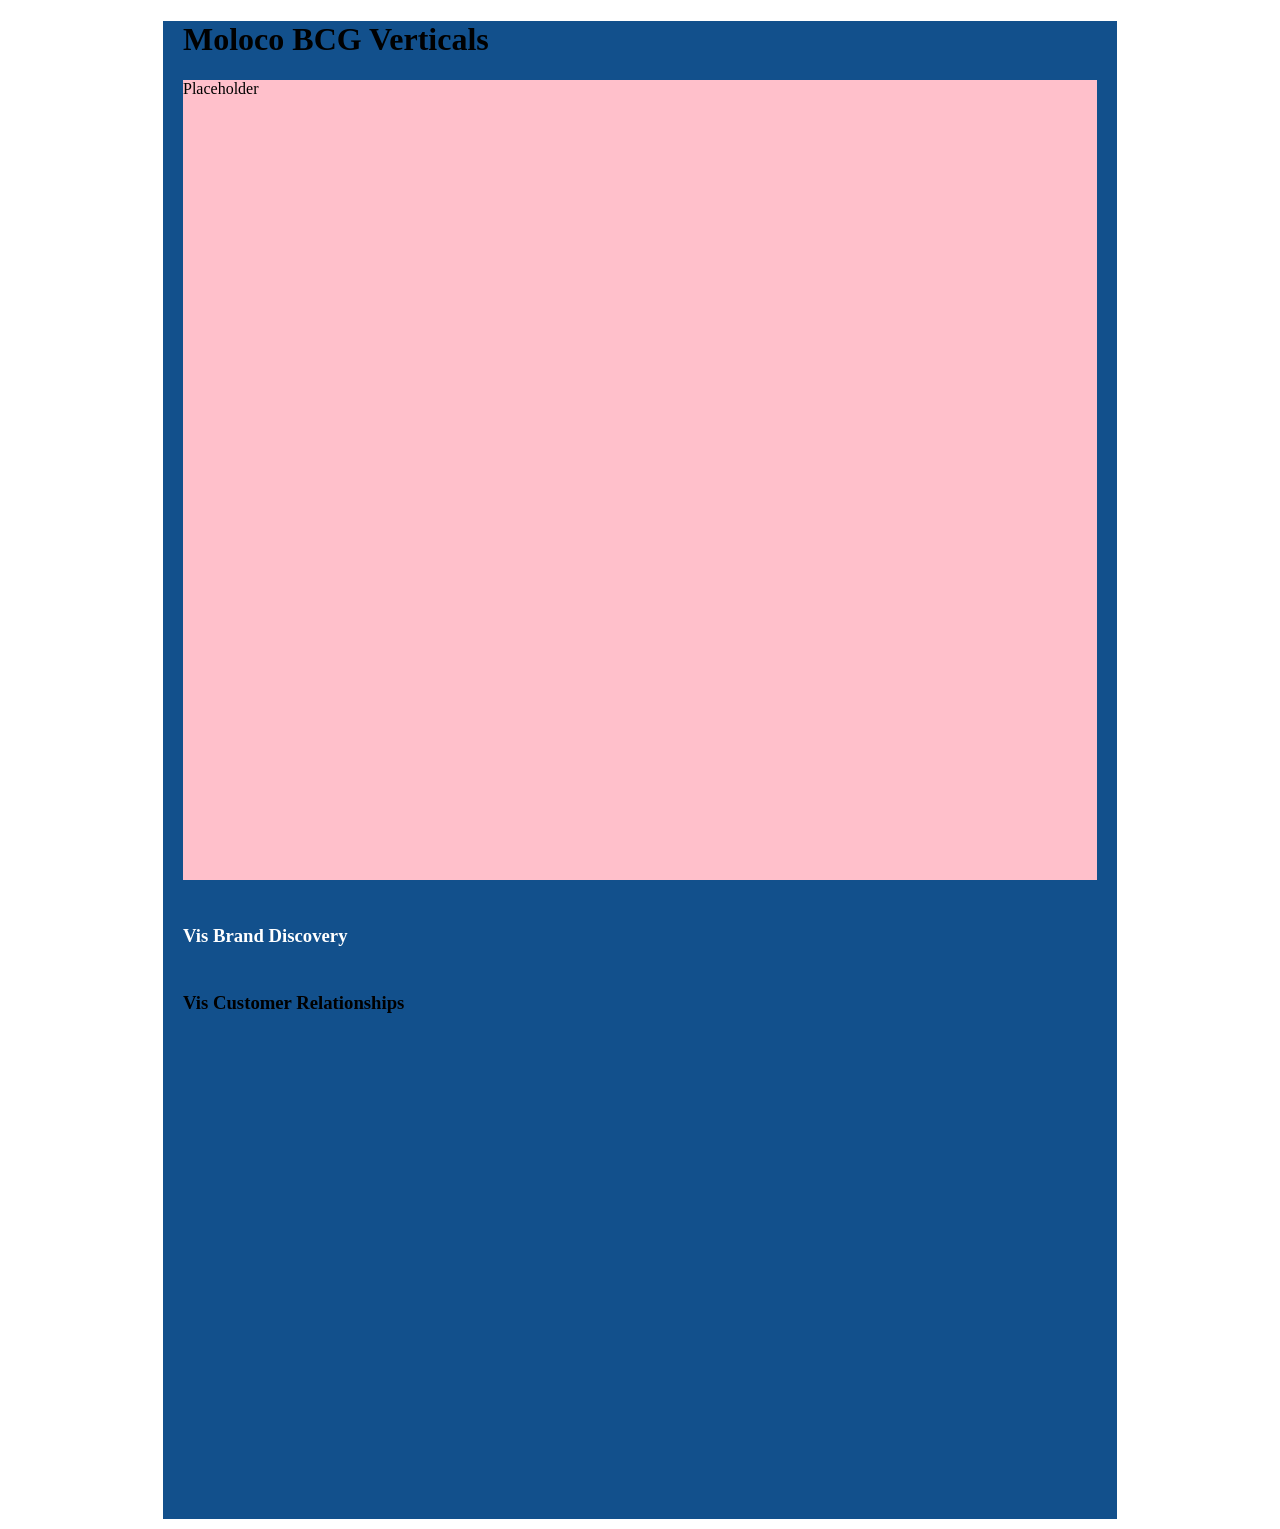
==== index.html @ a951365f "Fix brand discovery chart arc calculation and added debugging" ====
<!doctype html>
<html lang="en">
  <head>
    <meta charset="UTF-8" />
    <meta name="viewport" content="width=device-width, initial-scale=1.0" />
    <link
      rel="icon"
      type="image/x-icon"
      href="https://cdn.prod.website-files.com/6237fca0466ffd9274a1dbdd/6837ad870bcfe07db2c6fd46_Moloco-Favicon.png"
    />

    <link rel="preconnect" href="https://fonts.googleapis.com" />
    <link rel="preconnect" href="https://fonts.gstatic.com" crossorigin />
    <link
      href="https://fonts.googleapis.com/css2?family=Montserrat:ital,wght@0,100..900;1,100..900&family=Space+Grotesk:wght@300..700&display=swap"
      rel="stylesheet"
    />

    <title>Moloco BCG Verticals</title>

    <link
      href="https://cdn.prod.website-files.com/6840aa0a8618d62fc45c880b/css/moloco-dev-fe1ad8f7cd7b0044412719ec9624.shared.f58cd39f7.min.css"
      rel="stylesheet"
      type="text/css"
    />
    <link rel="stylesheet" href="./style.css" />
    <style>
      :root {
        --black: black;
        --font: Montserrat, sans-serif;
        --blue-dark: #000a73;
        --h1: 2.8rem;
        --h2: 2.7rem;
        --letter-spacing: -1px;
        --h3: 1.5rem;
        --h4: 1.2rem;
        --h5: 1rem;
        --h6: 0.8rem;
        --paragraph: 1rem;
        --quote: 1.35rem;
        --blue-medium: #3381f3;
        --white: white;
        --purple: #876aff;
        --yellow-medium: #f8d549;
        --gray-20: #ecedee;
        --black-opaque-shadow: #0000004d;
        --partner-tooltip: #0000004d;
        --gray-50: grey;
        --yellow-dark: #f1b13f;
        --blue: #2b24f5;
        --soft-blue: #d8e8f6;
        --blue-light: #b5d6f14f;
        --paragraph-small: 0.875rem;
        --shadow: #00000012;
        --gray-light: #f5f5f6;
        --dark-opaque: #0009;
        --purple-button-hover: #9b29e8;
        --pink: #b761f2;
        --bright-blue: #05caff;
        --large-h1: 4rem;
        --quote-2: 1.5rem;
        --transparent: #fff0;
        --paragraph-large: var(--h4);
        --navy: #050348;
        --teal: #60e2b7;
        --blurple: #532aff;
        --blue-2: #0280fb;
        --blue-2-hover: #4ea8ff;
        --p2: 1.1rem;
        --moloco-blue: var(--gray-50);
      }
      div.vis-container {
        margin-top: 20px;
        margin-bottom: 20px;
      }
      svg {
        display: block;
      }

      h3 {
        margin-top: 45px;
        margin-bottom: 5px;
      }
      .site-container {
        width: 914px; /*874px;*/
        margin: 0 auto;
        padding: 0 20px;
        background-color: #fff;

        @media (max-width: 768px) {
          width: 100%;
        }
      }
    </style>
    <script>
      window.customChartsConfig = {
        vertical: "On-Demand",
      };
    </script>
    <link rel="preconnect" href="https://fonts.googleapis.com" />
    <link rel="preconnect" href="https://fonts.gstatic.com" crossorigin />
    <link
      href="https://fonts.googleapis.com/css2?family=MuseoModerno:ital,wght@0,100..900;1,100..900&display=swap"
      rel="stylesheet"
    />
  </head>
  <body>
    <div class="site-container" style="background-color: #12508c">
      <h1>Moloco BCG Verticals</h1>
      <div style="background-color: pink; height: 800px">
        <p>Placeholder</p>
      </div>
      <!-- <div>
        <h3>Vis Quadrant</h3>
        <div id="vis-quadrant"></div>
      </div> -->
      <div>
        <h3 style="color: white">Vis Brand Discovery</h3>
        <div id="vis-brand-discovery"></div>
      </div>
      <!-- <div>
        <h3>Vis Service Disruption</h3>
        <div id="vis-service-disruption-disintermediation"></div>
        <div id="vis-service-disruption-data-standardization"></div>
        <div id="vis-service-disruption-regulatory-shield"></div>
        <br />
        <div class="ps-service-disruption_total-data">
          <p>Total info:</p>
          <p id="vis-service-disruption-total-score">XX</p>
          <p id="vis-service-disruption-total-label">xxx disruption</p>
        </div>
      </div> -->
      <div>
        <h3>Vis Customer Relationships</h3>
        <div
          id="vis-customer-relationship-acquisition-strength"
          style="width: 352px; height: 160px; margin-bottom: 10px"
        ></div>
        <div
          id="vis-customer-relationship-sustained-loyalty"
          style="width: 352px; height: 160px; margin-bottom: 10px"
        ></div>
        <div
          id="vis-customer-relationship-platform-engagement-depth"
          style="width: 352px; height: 160px; margin-bottom: 10px"
        ></div>
      </div>
    </div>

    <script type="module" src="./script.js"></script>
  </body>
</html>
---- style.css ----
.vis-hidden {
  opacity: 0;
}
.vis-highlight-quadrant {
  opacity: 1;
  animation: pop-quadrant 0.8s ease-in-out;
}
.vis-highlight-circles {
  opacity: 1;
  animation: pop-circles 1s ease-in-out;
}

@keyframes pop-quadrant {
  0% {
    transform: scale(0);
  }
  50% {
    transform: scale(1.075);
  }
  100% {
    transform: scale(1);
  }
}
@keyframes pop-circles {
  0% {
    transform: scale(0);
  }
  50% {
    transform: scale(1.1);
  }
  100% {
    transform: scale(1);
  }
}

#vis-quadrant {
  .verticals .vertical {
    transition: opacity 0.3s ease-in-out;
  }
}

#vis-brand-discovery {
  max-width: 788px;

  .ban {
    font-family: MuseoModerno;
    font-size: 96px;
    font-style: normal;
    font-weight: 700;
    line-height: 119.965%; /* 115.167px */
    margin: 0;
  }
  .ban-label {
    color: var(--White, #fff);
    font-family: Montserrat;
    font-size: 14px;
    font-style: normal;
    font-weight: 400;
    line-height: 119.965%; /* 16.795px */
    margin: 0;
  }
}

.service-disruption-container {
  display: flex;
  align-items: center;
  gap: 4px;

  .service-disruption-number {
    /* when max number is 10, to achieve alignment of circles */
    /* flex-basis: 110px; */
    flex-basis: 70px;

    color: var(--Black, #04033a);
    leading-trim: both;
    text-edge: cap;
    font-family: MuseoModerno;
    font-size: 96px;
    font-style: normal;
    font-weight: 700;
    line-height: 119.965%; /* 115.167px */
    transition: opacity 0.3s ease-in-out;

    @media (max-width: 768px) {
      font-size: 72px;
      flex-basis: 50px;
    }
  }

  svg {
    overflow: visible;
    margin-top: 3px;
    @media (max-width: 768px) {
      margin-top: 0;
    }
  }

  .avg-text {
    color: var(--Black, #04033a);
    text-align: center;

    font-family: Montserrat;
    font-size: 14px;
    font-style: normal;
    font-weight: 400;
    line-height: 119.965%; /* 16.795px */
  }
}

.customer-relationships-container {
  svg {
    overflow: visible;
  }
  .data-circle {
    transition: opacity 0.3s ease-out;
  }

  .axis-line {
    stroke: var(--Black, #04033a);
    mix-blend-mode: multiply;
    opacity: 0.4;
  }
  .axis-text {
    color: var(--Black, #04033a);
    mix-blend-mode: multiply;
    opacity: 0.4;
    font-family: Montserrat;
    font-size: 14px;
    font-style: normal;
    font-weight: 400;
    line-height: 119.965%; /* 16.795px */
  }
  .ban {
    color: var(--Black, #04033a);
    transition: opacity 0.3s ease-out;

    font-family: MuseoModerno;
    font-size: 96px;
    font-style: normal;
    font-weight: 700;
    line-height: 119.965%; /* 115.167px */
    transition: opacity 0.3s ease-in-out;

    @media (max-width: 768px) {
      font-size: 72px;
    }
  }

  .average-label {
    fill: var(--Black, #04033a);
    opacity: 0.4;
    mix-blend-mode: multiply;

    font-family: Montserrat;
    font-size: 14px;
    font-style: normal;
    font-weight: 400;
    line-height: 119.965%; /* 16.795px */
  }
}
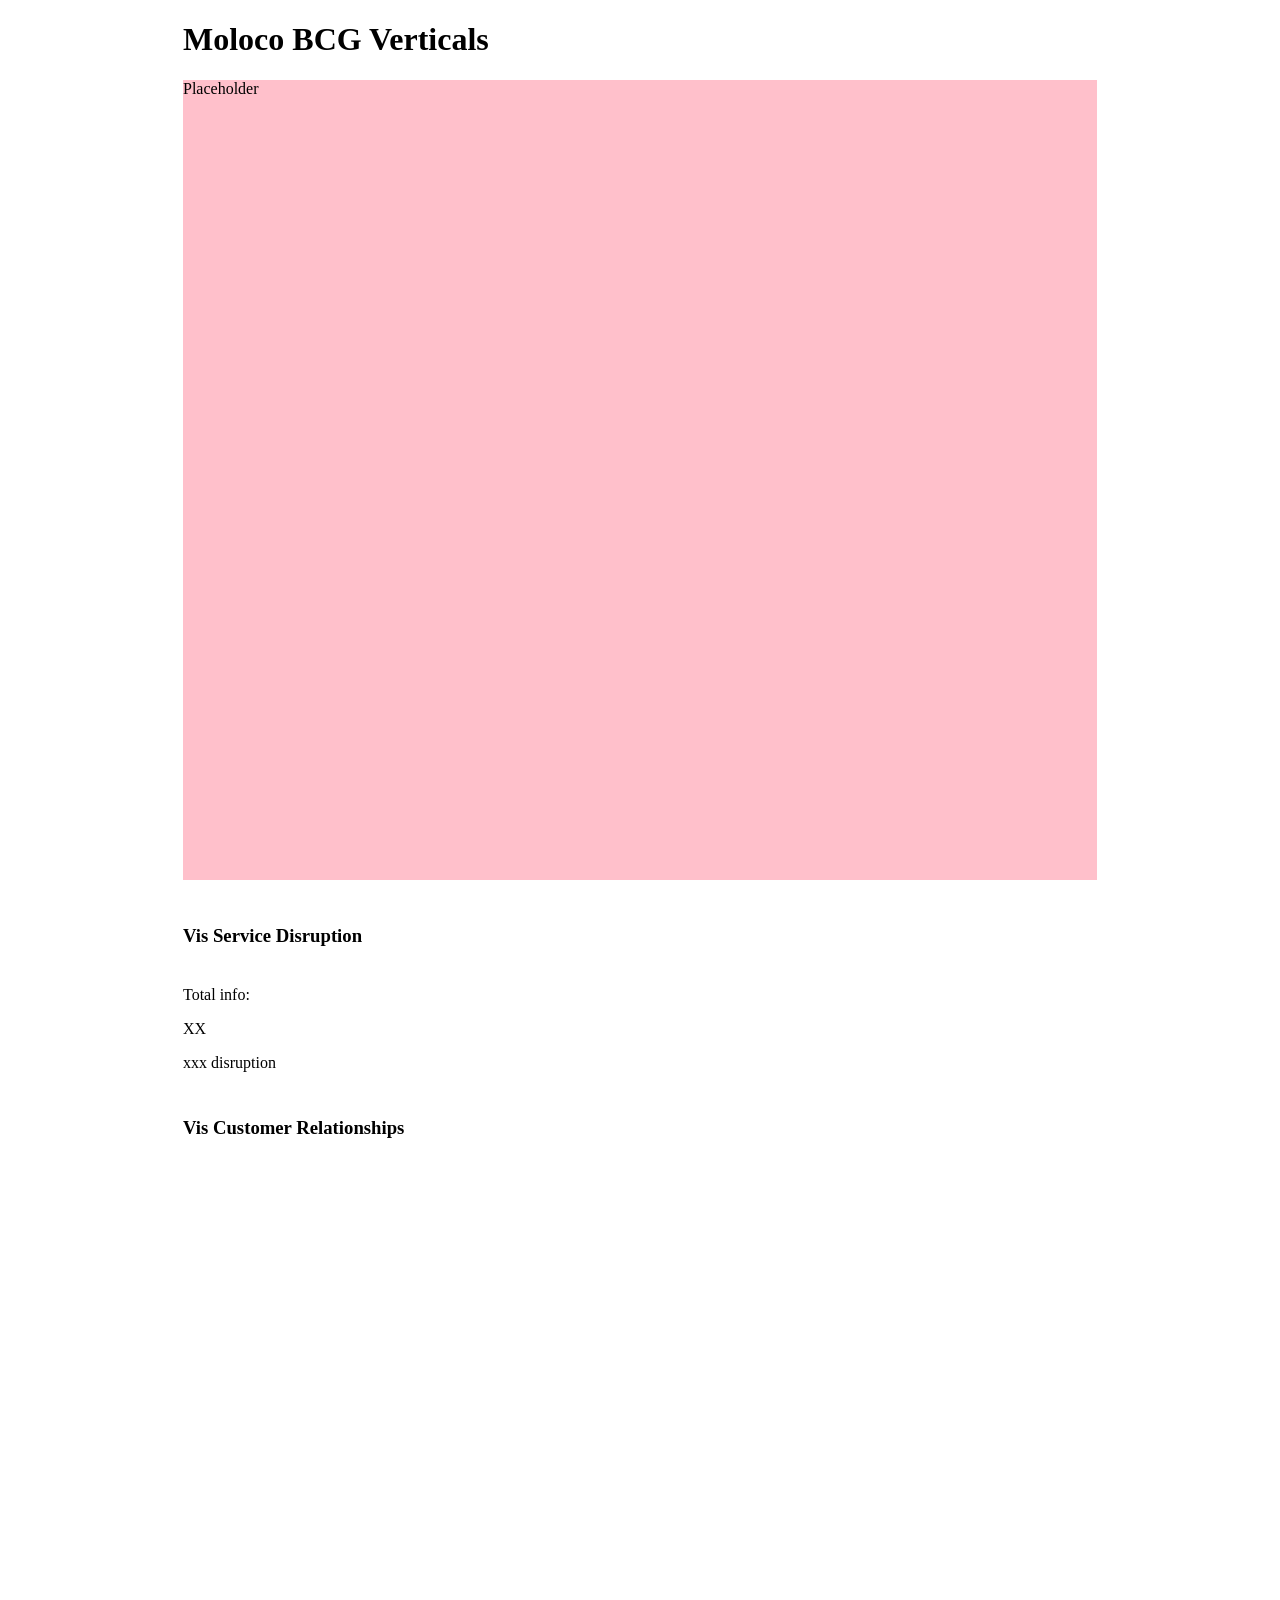
==== commit 5e84c8ff: "Added real average values" ====
--- a/index.html
+++ b/index.html
@@ -94,7 +94,9 @@
     </style>
     <script>
       window.customChartsConfig = {
-        vertical: "On-Demand",
+        // vertical: "Retail & Ecommerce",
+        vertical: "FinTech",
+        // vertical: "On-Demand",
       };
     </script>
     <link rel="preconnect" href="https://fonts.googleapis.com" />
@@ -105,7 +107,7 @@
     />
   </head>
   <body>
-    <div class="site-container" style="background-color: #12508c">
+    <div class="site-container">
       <h1>Moloco BCG Verticals</h1>
       <div style="background-color: pink; height: 800px">
         <p>Placeholder</p>
@@ -114,11 +116,11 @@
         <h3>Vis Quadrant</h3>
         <div id="vis-quadrant"></div>
       </div> -->
-      <div>
+      <!-- <div>
         <h3 style="color: white">Vis Brand Discovery</h3>
         <div id="vis-brand-discovery"></div>
-      </div>
-      <!-- <div>
+      </div> -->
+      <div>
         <h3>Vis Service Disruption</h3>
         <div id="vis-service-disruption-disintermediation"></div>
         <div id="vis-service-disruption-data-standardization"></div>
@@ -129,7 +131,7 @@
           <p id="vis-service-disruption-total-score">XX</p>
           <p id="vis-service-disruption-total-label">xxx disruption</p>
         </div>
-      </div> -->
+      </div>
       <div>
         <h3>Vis Customer Relationships</h3>
         <div
--- a/style.css
+++ b/style.css
@@ -58,6 +58,26 @@
     font-weight: 400;
     line-height: 119.965%; /* 16.795px */
     margin: 0;
+  }
+
+  .annotations {
+    .annotation-label {
+      fill: var(--White, #fff);
+
+      /* Chart text & annotations */
+      font-family: Montserrat;
+      font-size: 14px;
+      font-style: normal;
+      font-weight: 400;
+      line-height: 119.965%; /* 16.795px */
+    }
+    .annotation-value {
+      font-family: MuseoModerno;
+      font-size: 24px;
+      font-style: normal;
+      font-weight: 700;
+      line-height: 119.965%; /* 28.792px */
+    }
   }
 }
 
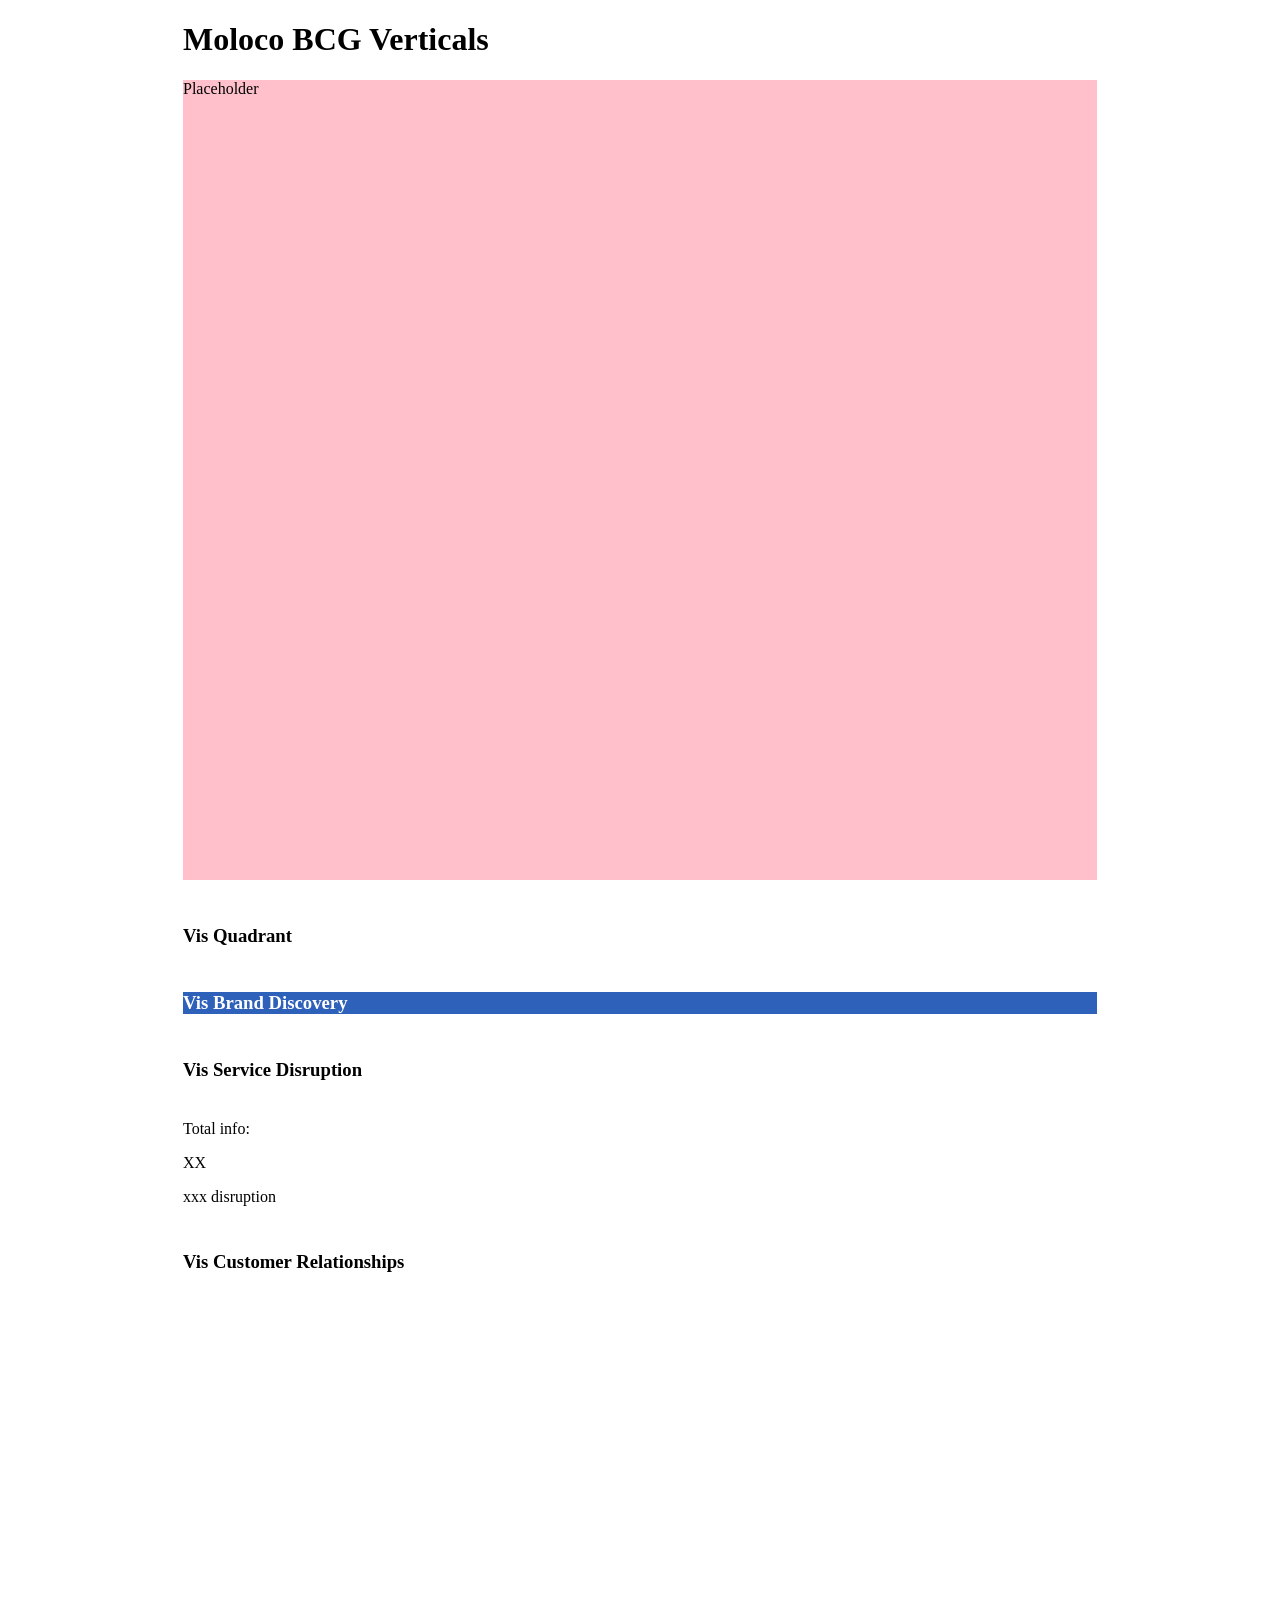
==== commit e80df60b: "Tweaked service disruption chart" ====
--- a/index.html
+++ b/index.html
@@ -91,6 +91,10 @@
           width: 100%;
         }
       }
+      .service-disruption-container {
+        border: 1px solid black;
+        margin-bottom: 20px;
+      }
     </style>
     <script>
       window.customChartsConfig = {
@@ -112,14 +116,14 @@
       <div style="background-color: pink; height: 800px">
         <p>Placeholder</p>
       </div>
-      <!-- <div>
+      <div>
         <h3>Vis Quadrant</h3>
         <div id="vis-quadrant"></div>
-      </div> -->
-      <!-- <div>
+      </div>
+      <div style="background-color: #2e61ba">
         <h3 style="color: white">Vis Brand Discovery</h3>
         <div id="vis-brand-discovery"></div>
-      </div> -->
+      </div>
       <div>
         <h3>Vis Service Disruption</h3>
         <div id="vis-service-disruption-disintermediation"></div>
--- a/style.css
+++ b/style.css
@@ -46,7 +46,7 @@
     font-family: MuseoModerno;
     font-size: 96px;
     font-style: normal;
-    font-weight: 700;
+    font-weight: 500;
     line-height: 119.965%; /* 115.167px */
     margin: 0;
   }
@@ -68,7 +68,7 @@
       font-family: Montserrat;
       font-size: 14px;
       font-style: normal;
-      font-weight: 400;
+      font-weight: 500;
       line-height: 119.965%; /* 16.795px */
     }
     .annotation-value {
@@ -83,7 +83,7 @@
 
 .service-disruption-container {
   display: flex;
-  align-items: center;
+  /* align-items: center; */
   gap: 4px;
 
   .service-disruption-number {
@@ -97,7 +97,7 @@
     font-family: MuseoModerno;
     font-size: 96px;
     font-style: normal;
-    font-weight: 700;
+    font-weight: 500;
     line-height: 119.965%; /* 115.167px */
     transition: opacity 0.3s ease-in-out;
 
@@ -116,14 +116,22 @@
   }
 
   .avg-text {
-    color: var(--Black, #04033a);
+    color: #9494aa;
     text-align: center;
 
     font-family: Montserrat;
     font-size: 14px;
     font-style: normal;
-    font-weight: 400;
+    font-weight: 500;
     line-height: 119.965%; /* 16.795px */
+    opacity: 0.5;
+
+    @media (max-width: 768px) {
+      font-size: 12px;
+    }
+  }
+  .avg-line {
+    mix-blend-mode: multiply;
   }
 }
 
@@ -151,13 +159,13 @@
     line-height: 119.965%; /* 16.795px */
   }
   .ban {
-    color: var(--Black, #04033a);
+    fill: var(--Black, #04033a);
     transition: opacity 0.3s ease-out;
 
     font-family: MuseoModerno;
     font-size: 96px;
     font-style: normal;
-    font-weight: 700;
+    font-weight: 500;
     line-height: 119.965%; /* 115.167px */
     transition: opacity 0.3s ease-in-out;
 
